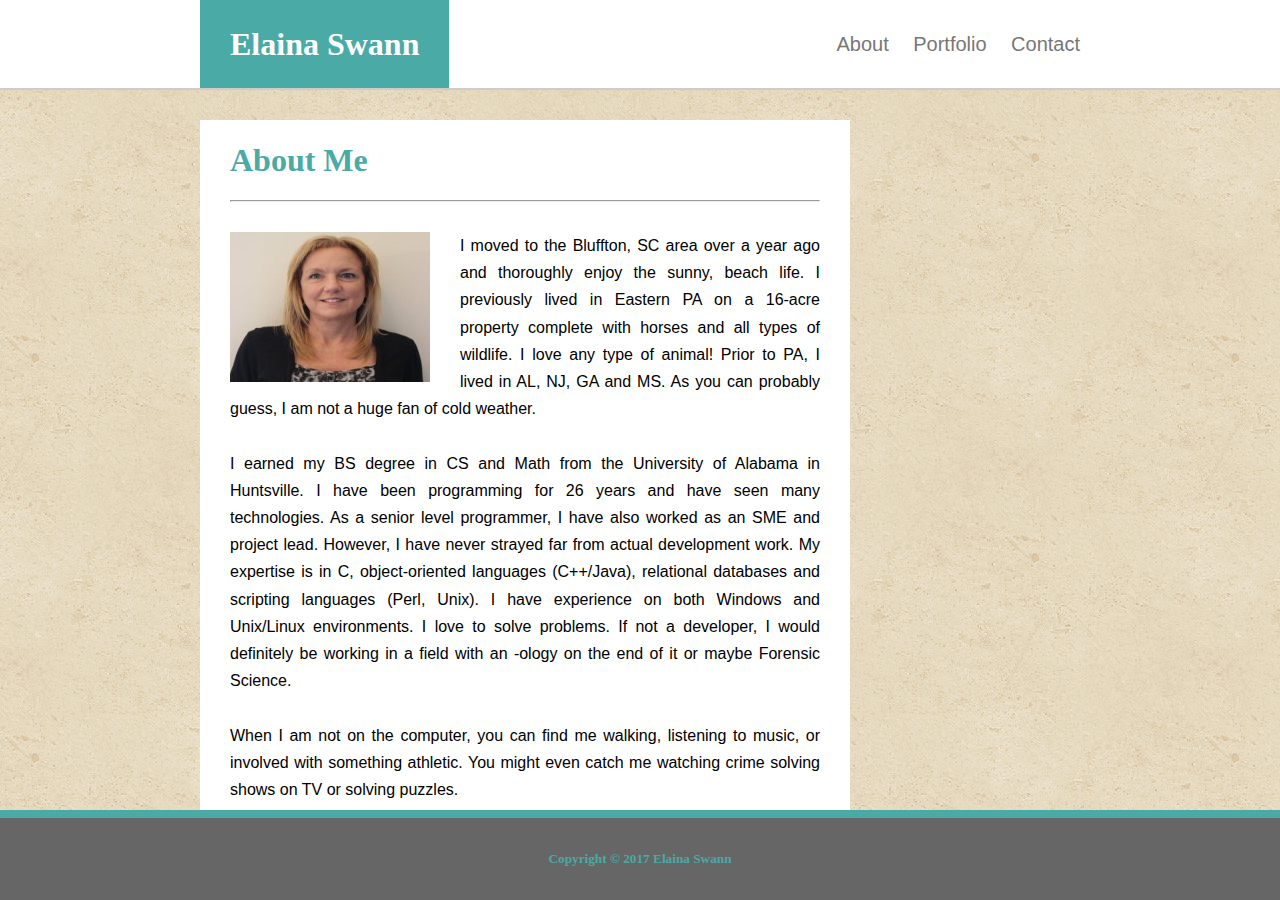
==== index.html @ 81898197 "Changed to use rem sizing and added empty media.css stylesheet and link." ====
<!DOCTYPE html>

<html lang="en-us">

<!-- HTML file to create the "About" webpage for the Elaina Swann Responsive Portfolio website with mobile responsive layout.
  
     NAME: index.html
     AUTHOR: Elaina Swann
     DATE: 11/30/2017
     REVISION LOG:
-->

<head>

  <meta charset="UTF-8" />
  <meta name="description" content="Elaina Swann's About webpage" />
  <meta name="keywords" content="Elaina, Swann" />
  <meta name="author" content="Elaina Swann" />
  <meta name="viewport" content="width=device-width, initial-scale=1.0" />

  <!-- Reset css styling to normalize the elements. -->
  <link rel="stylesheet" type="text/css" href="assets/css/reset.css" />
  <!-- Initialize css styling to default values. -->
  <link rel="stylesheet" type="text/css" href="assets/css/initialize.css" />
  <!-- Link to stylesheet common across all webpages of the Responsive Portfolio. -->
  <link rel="stylesheet" type="text/css" href="assets/css/style-common.css" />
  <!-- Link to stylesheet specific to About Me webpage. -->
  <link rel="stylesheet" type="text/css" href="assets/css/style-about.css" />
  <!-- Link to stylesheet containing mobile responsive layout. -->
  <link rel="stylesheet" type="text/css" href="assets/css/media.css" />
  
  <title>Elaina Swann About Page</title>

</head>

<body>

  <!-- This header is common to ALL webpages of the Responsive Portfolio. Need to clear due to float. 

  NOTE: If you make a change here you must change ALL webpages. -->
  <header class="clear-both">

    <h1 class="h1-header">Elaina Swann</h1>

    <!-- Links to access all pages of website. -->
    <ul class="ul-html-pages">
      <li class="li-html-pages"><a class="link-html-pages" href="index.html" alt="About" target="_self">About</a></li>

      <li class="li-html-pages"><a class="link-html-pages" href="portfolio.html" alt="Portfolio" target="_self">Portfolio</a></li>

      <li class="li-html-pages"><a class="link-html-pages" href="contact.html" alt="Contact" target="_self">Contact</a></li>
    </ul>

  </header>

  <main>

    <!-- Contains information specific to About Me webpage. This is the section specifically styled in a separate stylesheet (style-about.css). Need to clear due to float. -->
    <section class="content clear-both">

      <h1 class="h1-content">About Me</h1>

      <hr id="hr-content" />

      <img id="img-profile" src="assets/images/Elaina-Swann-Profile.jpg" alt="Elaina Swann Profile Picture" />

      <p id="profile-summary">
        I moved to the Bluffton, SC area over a year ago and thoroughly enjoy the sunny, beach life. I previously lived in Eastern PA on a 16-acre property complete with horses and all types of wildlife. I love any type of animal! Prior to PA, I lived in AL, NJ, GA and MS. As you can probably guess, I am not a huge fan of cold weather.<br /><br /> I earned my BS degree in CS and Math from the University of Alabama in Huntsville. I have been programming for 26 years and have seen many technologies. As a senior level programmer, I have also worked as an SME and project lead. However, I have never strayed far from actual development work. My expertise is in C, object-oriented languages (C++/Java), relational databases and scripting languages (Perl, Unix). I have experience on both Windows and Unix/Linux environments. I love to solve problems. If not a developer, I would definitely be working in a field with an -ology on the end of it or maybe Forensic Science.<br /><br /> When I am not on the computer, you can find me walking, listening to music, or involved with something athletic. You might even catch me watching crime solving shows on TV or solving puzzles.
      </p>

    </section> 

    <!-- Links to social networking websites. This section is common to ALL webpages of the Responsive Portfolio. Need to clear due to float.

    NOTE: If you make a change here you must change ALL webpages.

    TO DO: Add links to personal social webpage. Links are currently pointing to top-level entry of social website in order to test basic functionality. --> 
    <section class="sidebar clear-both">

      <h2 class="h2-sidebar">Connect with Me</h2>

      <hr id="hr-sidebar" />

      <ul class="ul-social">
        <li class="li-social li-github">
          <a class="link-social" href="https://www.github.com" target="_blank">
            <img class="img-social" src="assets/images/github-64px.png" alt="Github website" />
          </a>
        </li>
          
        <li class="li-social li-linkedin">
          <a class="link-social" href="https://www.linkedin.com" target="_blank">
            <img class="img-social" src="assets/images/linkedin-64px.png" alt="Linkedin website" />
           </a>
        </li>
          
        <li class="li-social li-stackoverflow">
          <a class="link-social" href="https://www.stackoverflow.com" target="_blank">
            <img class="img-social" src="assets/images/stackoverflow-64px.png" alt="Stackoverflow website" />
          </a>
        </li>
      </ul>

    </section>

  </main>

  <!-- This footer is common to About Me and Contact webpages of the Responsive Portfolio.

  NOTE: If you make a change here you must change ALL webpages. -->
  <footer>

    <h5 class="h5-footer" >Copyright &#169; 2017 Elaina Swann</h5>

  </footer>

</body>

</html>
---- assets/css/initialize.css ----
/* CSS stylesheet to initialize HTML elements to default settings.
   This would be performed AFTER a reset.css.
   
     h1 = 2em = 32px
     h2 = 1.5em = 24px
     h3 = 1.17em = 18.72px
     h4 = 1em = 16px
     h5 = 0.83em = 13.28px
     h6 = 0.67em = 10.72px

     where 1em = 16px.

   NAME: initialize.css
   AUTHOR: Elaina Swann
   DATE: 11/30/2017
   REVISION LOG:  
*/

/* Initialize heading elements. */
h1 { 
  display: block;
  font-size: 2em;
  margin-top: 0.67em;
  margin-bottom: 0.67em;
  margin-left: 0;
  margin-right: 0;
  font-weight: bold;
}

h2 {
  display: block;
  font-size: 1.5em;
  margin-top: 0.83em;
  margin-bottom: 0.83em;
  margin-left: 0;
  margin-right: 0;
  font-weight: bold;
}

h3 { 
  display: block;
  font-size: 1.17em;
  margin-top: 1em;
  margin-bottom: 1em;
  margin-left: 0;
  margin-right: 0;
  font-weight: bold;
}

h4 { 
  display: block;
  font-size: 1em;
  margin-top: 1.33em;
  margin-bottom: 1.33em;
  margin-left: 0;
  margin-right: 0;
  font-weight: bold;
}

h5 { 
  display: block;
  font-size: .83em;
  margin-top: 1.67em;
  margin-bottom: 1.67em;
  margin-left: 0;
  margin-right: 0;
  font-weight: bold;
}

h6 { 
  display: block;
  font-size: .67em;
  margin-top: 2.33em;
  margin-bottom: 2.33em;
  margin-left: 0;
  margin-right: 0;
  font-weight: bold;
}
---- assets/css/style-common.css ----
/* CSS stylesheet to style common HTML elements across the Responsive Portfolio website.
  
   NAME: style-common.css
   AUTHOR: Elaina Swann
   DATE: 11/30/2017
   REVISION LOG:  
*/

/* Set box-sizing so padding and borders are included in the pre-defined height/width of an element. Margins are NOT included in the pre-defined height/width. */
* {
  box-sizing: border-box;
}

/* Set up overall area of the webpage to be responsive. */
html, body {
  font-size: 1em;
  height: 100%;
  margin: 0;
  padding: 0;
  width: 100%;
}

/* Specifically style to set font and max dimensions. */
body {
  background-image: url("../images/vintage-concrete.png");
  font-family: "Arial", "Helvetica Neue", "Helvetica", "sans-serif";
}

/* Overwrite heading elements (set in body element) with common font and color. */
h1, h2, h3, h4, h5, h6 {
  color: #4aaaa5;
  font-family: "Georgia", "Times", "Times New Roman", "serif";
}

/******************************************************************************/
/* Header area. Styled here because element is consistent across webpages.    */
/******************************************************************************/
header {
  background: #ffffff;
  border-bottom: .125rem solid #cccccc;
  height: 10%;
  margin: 0;
  overflow: auto;
  padding: 0 12.5rem 0 12.5rem;
  position: relative;
  width: 100%;
}

/* Style name heading and links to other webpages within the website with common and specific values. */
.h1-header, .ul-html-pages, .li-html-pages, .link-html-pages {
  height: 100%;
  margin: 0;
  padding: 0;
  width: auto;
}

.h1-header {
  align-items: center;
  background: #4aaaa5;
  color: #ffffff;
  display: inline-flex;
  font-size: 2rem;
  padding-left: 1.875rem;
  padding-right: 1.875rem;
  text-align: left;
} 

.ul-html-pages {
  float: right;
  list-style: none;
}

.li-html-pages {
  display: inline-block;
}

.link-html-pages {
  align-items: center;
  color: #777777;
  display: flex;
  font-size: 1.25rem;
  padding-left: 1.25rem;
  text-decoration: none;
  text-align: right;
}
/******************************************************************************/

/******************************************************************************/
/* Main area. Styled here because element is consistent across webpages.      */
/******************************************************************************/
main {
  height: 80%;
  margin: 0;
  overflow: auto;
  padding: 0 12.5rem 0 12.5rem;
  position: relative;
  width: 100%;
}


/* NOTE: Content class is styled in webpage-specific css stylesheet because it is not consistent across webpages. */


/******************************************************************************/
/* Sidebar area where links are found to personal locations on social         */
/* networking websites.                                                       */
/* Styled here because the area is consistent across webpages.                */
/******************************************************************************/
.sidebar {
  background: #ffffff;
  float: right;
  height: auto;
  margin: 1.875rem 0 1.875rem 0;
  padding: 0;
  width: 16.875rem;
}

/* Sidebar heading. */
.h2-sidebar {
  height: auto;
  margin: 1.5rem 1.875rem 1.5rem 1.875rem;
  padding: 0;
  text-align: left;
  width: 13.125rem; /* Need to subtract margin width due to inheritance. */
}

#hr-sidebar {
  background:#cccccc;
  margin: 0 1.875rem 0 1.875rem;
  padding: 0;
  width: auto;
}

/* List area containing images and links to personal webpages within the social networking websites. */
.ul-social {
  height: 100%;
  list-style: none;
  margin: 1.875rem 1.875rem 1.875rem 1.875rem;
  padding: 0;
  width: 13.125rem; /* Need to subtract margin width due to inheritance. */
}

.li-social {
  display: inline-block;
  height: 3.75rem;
  margin: 0;
  padding: 0;
  position: relative;
  text-align: left;
  width: 3.75rem;
}

/* Define margins for list items since they are not consistent in the layout. */
/* NOTE: Icons are set at 60px, but actually have an extra 3px margin which is part of the image.(64x64 image download is really 67x67). The extra margin could not be removed via the editor. 210 - (3 * 63) = 21 / 2 = 10.5px. */
.li-github, .li-linkedin {
  margin-right: .66rem;;
}

/* Need to set the dimensions based on the parent. */
.link-social, .img-social {
  height: inherit;
  margin: 0;
  padding: 0;
  width: inherit;
}

/* Position the link to a position inside the list item. Top=0, Left=0 is the default, so position is implied. */
.link-social {
  position: absolute;
  text-decoration: none;
  z-index: 1; /* Must be smaller than .img-social. */
}

/* The image follows the link to a position inside the list item. */
.img-social {
  z-index: 2; /* Must be larger than .link-social. */
}
/******************************************************************************/

/******************************************************************************/
/* Footer area.                                                               */
/******************************************************************************/
footer, .h5-footer {
  margin: 0;
  padding: 0;
  width: 100%;
}
footer {
  background: #666666;
  border-top: .5rem solid #4aaaa5;
  height: 10%;
  overflow: auto;
  position: relative;
}

/* Footer heading. */
.h5-footer {
  align-items: center;
  display: flex;
  height: 100%;
  justify-content: center;
}
/******************************************************************************/

/* Classes to clear elements. */
.clear-both::after, .clear-right::after, .clear-left::after { 
  content: "";
  display: block; 
}

.clear-both::after {
  clear: both;
}

.clear-both::right {
  clear: right;
}

.clear-both::left {
  clear: left;
}
---- assets/css/style-about.css ----
/* CSS stylesheet to style HTML elements in the content area of the Responsive Portfolio website.
 
   NAME: style-about.css
   AUTHOR: Elaina Swann
   DATE: 11/30/2017
   REVISION LOG:  
*/

/* Content area.
   NOTE: Main and sidebar areas are styled in the common css stylesheet because they do not change across webpages.
*/
.content {
  background: #ffffff;
  display: inline-block;
  height: auto;
  margin: 1.875rem 0 1.875rem 0;
  padding: 0;
  width: 40.625rem;
}

/* Content heading. */
.h1-content {
  height: 100%;
  margin: 0;
  padding: 1.5rem 1.875rem 1.5rem 1.875rem;
  text-align: left;
  width: 36.825rem; /* Need to subtract margin width due to inheritance. */
}

#hr-content {
  background:#cccccc;
  margin: 0 1.875rem 0 1.875rem;
  padding: 0;
  width: auto;
}

/* Profile picture. */
#img-profile {
  height: 9.375rem;
  float: left;
  margin: 1.875rem 1.875rem 0 1.875rem;
  padding: 0;
  width: 12.5rem;
}

/* Profile summary. */
#profile-summary {
  font-size: 1rem;
  height: auto;
  line-height: 1.7rem;
  margin: 0;
  padding: 1.875rem;
  text-align: justify;
  width: inherit;
}
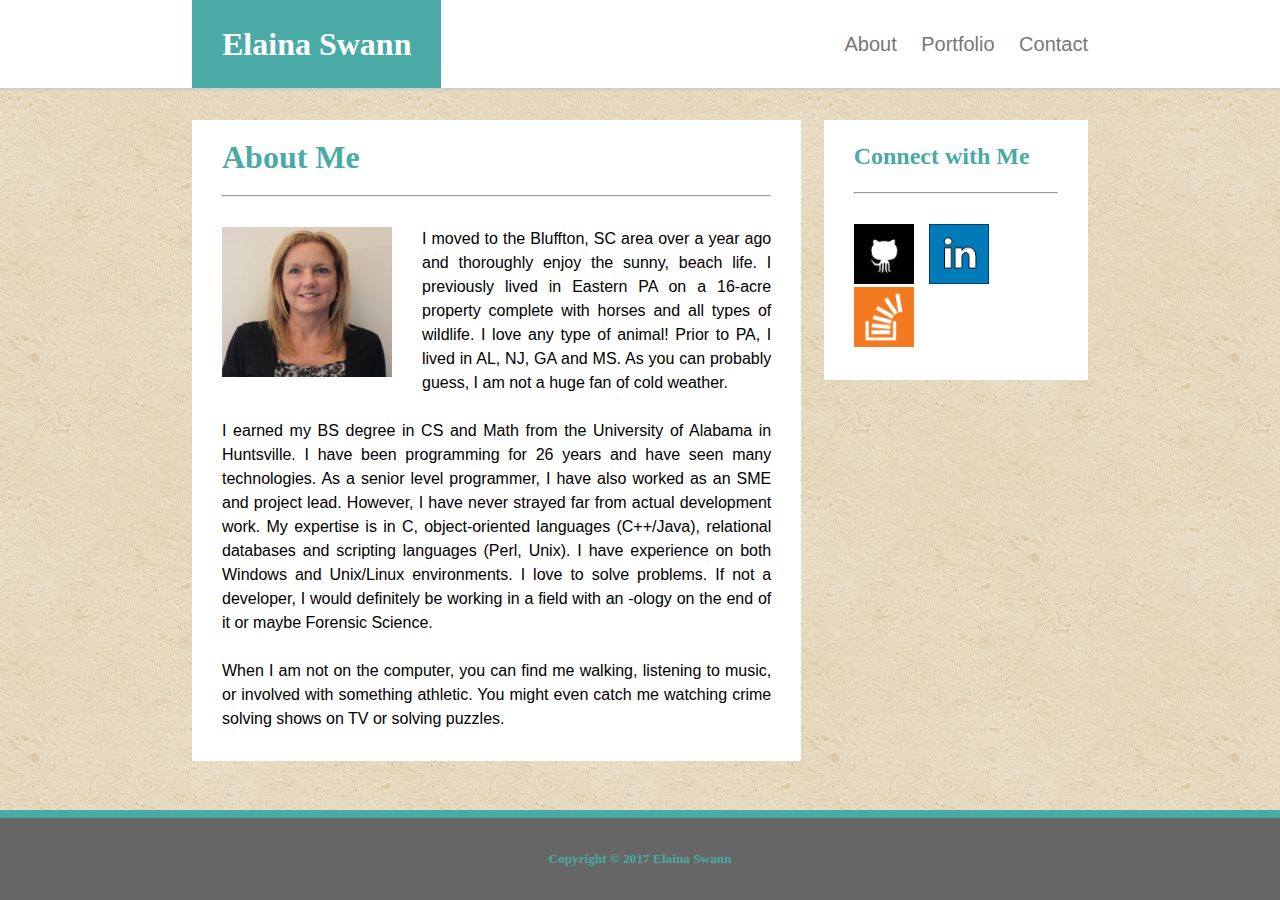
==== commit 46d3ec7c: "Updated responsive behavior to all and added contact media queries." ====
--- a/index.html
+++ b/index.html
@@ -26,8 +26,6 @@
   <link rel="stylesheet" type="text/css" href="assets/css/style-common.css" />
   <!-- Link to stylesheet specific to About Me webpage. -->
   <link rel="stylesheet" type="text/css" href="assets/css/style-about.css" />
-  <!-- Link to stylesheet containing mobile responsive layout. -->
-  <link rel="stylesheet" type="text/css" href="assets/css/media.css" />
   
   <title>Elaina Swann About Page</title>
 
@@ -38,7 +36,7 @@
   <!-- This header is common to ALL webpages of the Responsive Portfolio. Need to clear due to float. 
 
   NOTE: If you make a change here you must change ALL webpages. -->
-  <header class="clear-both">
+  <header class="container clear-both">
 
     <h1 class="h1-header">Elaina Swann</h1>
 
@@ -53,7 +51,7 @@
 
   </header>
 
-  <main>
+  <main class="container">
 
     <!-- Contains information specific to About Me webpage. This is the section specifically styled in a separate stylesheet (style-about.css). Need to clear due to float. -->
     <section class="content clear-both">
@@ -62,11 +60,15 @@
 
       <hr id="hr-content" />
 
-      <img id="img-profile" src="assets/images/Elaina-Swann-Profile.jpg" alt="Elaina Swann Profile Picture" />
+      <div id="about-content">
 
-      <p id="profile-summary">
-        I moved to the Bluffton, SC area over a year ago and thoroughly enjoy the sunny, beach life. I previously lived in Eastern PA on a 16-acre property complete with horses and all types of wildlife. I love any type of animal! Prior to PA, I lived in AL, NJ, GA and MS. As you can probably guess, I am not a huge fan of cold weather.<br /><br /> I earned my BS degree in CS and Math from the University of Alabama in Huntsville. I have been programming for 26 years and have seen many technologies. As a senior level programmer, I have also worked as an SME and project lead. However, I have never strayed far from actual development work. My expertise is in C, object-oriented languages (C++/Java), relational databases and scripting languages (Perl, Unix). I have experience on both Windows and Unix/Linux environments. I love to solve problems. If not a developer, I would definitely be working in a field with an -ology on the end of it or maybe Forensic Science.<br /><br /> When I am not on the computer, you can find me walking, listening to music, or involved with something athletic. You might even catch me watching crime solving shows on TV or solving puzzles.
-      </p>
+        <img id="img-profile" src="assets/images/Elaina-Swann-Profile.jpg" alt="Elaina Swann Profile Picture" />
+
+        <p id="profile-summary">
+          I moved to the Bluffton, SC area over a year ago and thoroughly enjoy the sunny, beach life. I previously lived in Eastern PA on a 16-acre property complete with horses and all types of wildlife. I love any type of animal! Prior to PA, I lived in AL, NJ, GA and MS. As you can probably guess, I am not a huge fan of cold weather.<br /><br /> I earned my BS degree in CS and Math from the University of Alabama in Huntsville. I have been programming for 26 years and have seen many technologies. As a senior level programmer, I have also worked as an SME and project lead. However, I have never strayed far from actual development work. My expertise is in C, object-oriented languages (C++/Java), relational databases and scripting languages (Perl, Unix). I have experience on both Windows and Unix/Linux environments. I love to solve problems. If not a developer, I would definitely be working in a field with an -ology on the end of it or maybe Forensic Science.<br /><br /> When I am not on the computer, you can find me walking, listening to music, or involved with something athletic. You might even catch me watching crime solving shows on TV or solving puzzles.
+        </p>
+        
+      </div>
 
     </section> 
 
@@ -105,10 +107,10 @@
 
   </main>
 
-  <!-- This footer is common to About Me and Contact webpages of the Responsive Portfolio.
+  <!-- This header is common to ALL webpages of the Responsive Portfolio. 
 
   NOTE: If you make a change here you must change ALL webpages. -->
-  <footer>
+  <footer class="container">
 
     <h5 class="h5-footer" >Copyright &#169; 2017 Elaina Swann</h5>
 
--- a/assets/css/style-common.css
+++ b/assets/css/style-common.css
@@ -16,6 +16,7 @@
   font-size: 1em;
   height: 100%;
   margin: 0;
+  max-width: 85rem;
   padding: 0;
   width: 100%;
 }
@@ -41,7 +42,7 @@
   height: 10%;
   margin: 0;
   overflow: auto;
-  padding: 0 12.5rem 0 12.5rem;
+  padding: 0 15% 0 15%;
   position: relative;
   width: 100%;
 }
@@ -81,7 +82,6 @@
   font-size: 1.25rem;
   padding-left: 1.25rem;
   text-decoration: none;
-  text-align: right;
 }
 /******************************************************************************/
 
@@ -92,7 +92,7 @@
   height: 80%;
   margin: 0;
   overflow: auto;
-  padding: 0 12.5rem 0 12.5rem;
+  padding: 0 15% 0 15%;
   position: relative;
   width: 100%;
 }
@@ -112,16 +112,16 @@
   height: auto;
   margin: 1.875rem 0 1.875rem 0;
   padding: 0;
-  width: 16.875rem;
+  width: 29.5%;
 }
 
 /* Sidebar heading. */
 .h2-sidebar {
-  height: auto;
+  height: 100%;
   margin: 1.5rem 1.875rem 1.5rem 1.875rem;
   padding: 0;
   text-align: left;
-  width: 13.125rem; /* Need to subtract margin width due to inheritance. */
+  width: auto
 }
 
 #hr-sidebar {
@@ -137,7 +137,7 @@
   list-style: none;
   margin: 1.875rem 1.875rem 1.875rem 1.875rem;
   padding: 0;
-  width: 13.125rem; /* Need to subtract margin width due to inheritance. */
+  width: auto;
 }
 
 .li-social {
@@ -212,10 +212,10 @@
   clear: both;
 }
 
-.clear-both::right {
+.clear-both::after {
   clear: right;
 }
 
-.clear-both::left {
+.clear-both::after {
   clear: left;
 }
--- a/assets/css/style-about.css
+++ b/assets/css/style-about.css
@@ -15,16 +15,19 @@
   height: auto;
   margin: 1.875rem 0 1.875rem 0;
   padding: 0;
-  width: 40.625rem;
+  width: 68%;
 }
 
 /* Content heading. */
 .h1-content {
+  align-items: center;
+  display: inline-flex;
+  font-size: 2rem;
   height: 100%;
-  margin: 0;
-  padding: 1.5rem 1.875rem 1.5rem 1.875rem;
+  padding-left: 1.875rem;
+  padding-right: 1.875rem;
   text-align: left;
-  width: 36.825rem; /* Need to subtract margin width due to inheritance. */
+  width: auto;
 }
 
 #hr-content {
@@ -34,12 +37,20 @@
   width: auto;
 }
 
+/* Container to manipulate about content. */
+#about-content {
+  height: auto;
+  margin: 1.875rem;
+  padding: 0;
+  width: auto;
+}
+
 /* Profile picture. */
 #img-profile {
+  float: left;
   height: 9.375rem;
-  float: left;
-  margin: 1.875rem 1.875rem 0 1.875rem;
-  padding: 0;
+  margin: 0;
+  padding-right: 1.875rem;
   width: 12.5rem;
 }
 
@@ -47,9 +58,9 @@
 #profile-summary {
   font-size: 1rem;
   height: auto;
-  line-height: 1.7rem;
+  line-height: 1.5rem;
   margin: 0;
-  padding: 1.875rem;
+  padding: 0;
   text-align: justify;
-  width: inherit;
-}+  width: auto;
+}
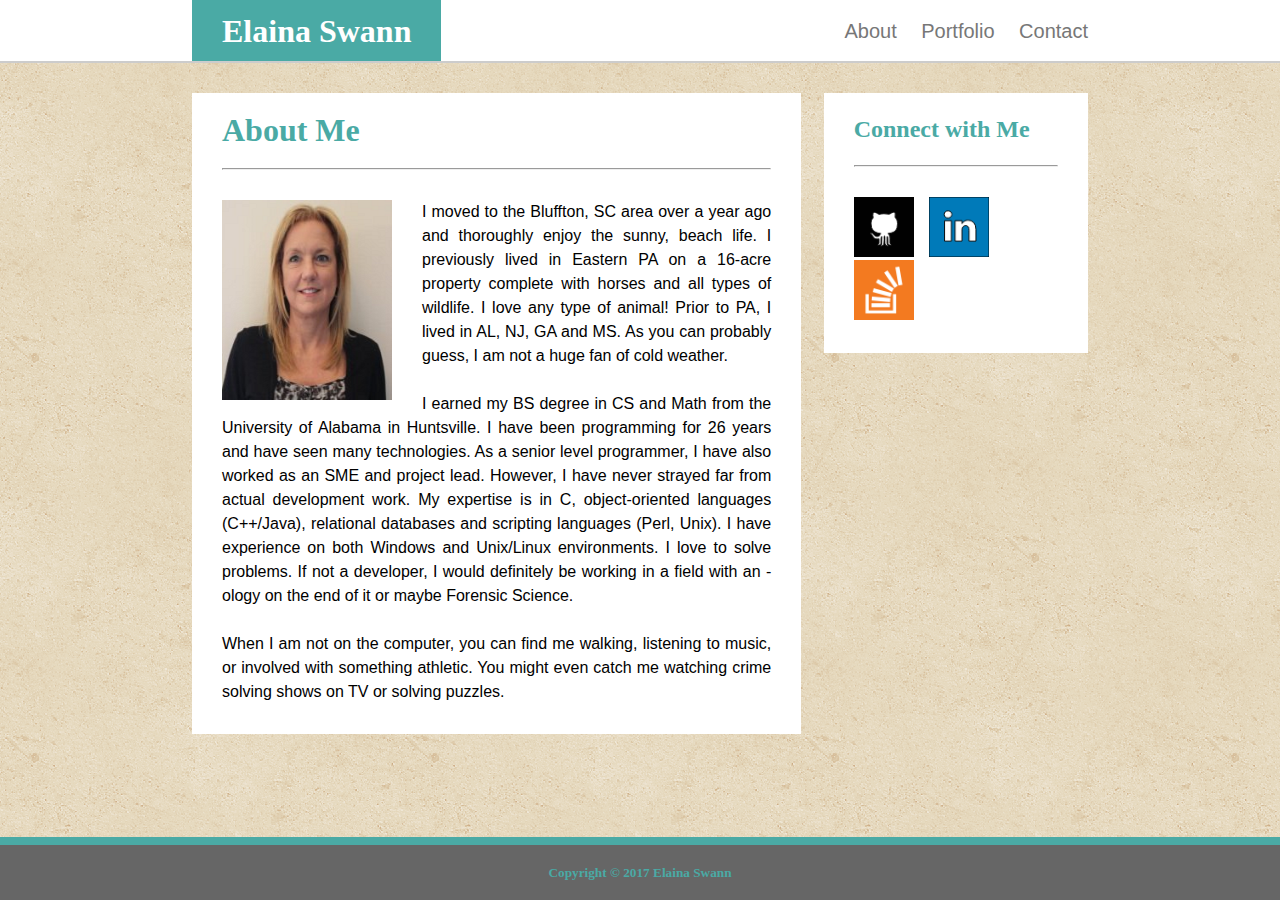
==== commit 075b8917: "First attempt at media queries for all. Images still need work." ====
--- a/index.html
+++ b/index.html
@@ -62,7 +62,7 @@
 
       <div id="about-content">
 
-        <img id="img-profile" src="assets/images/Elaina-Swann-Profile.jpg" alt="Elaina Swann Profile Picture" />
+        <img id="img-profile" src="assets/images/Elaina-Swann-Profile.png" alt="Elaina Swann Profile Picture" />
 
         <p id="profile-summary">
           I moved to the Bluffton, SC area over a year ago and thoroughly enjoy the sunny, beach life. I previously lived in Eastern PA on a 16-acre property complete with horses and all types of wildlife. I love any type of animal! Prior to PA, I lived in AL, NJ, GA and MS. As you can probably guess, I am not a huge fan of cold weather.<br /><br /> I earned my BS degree in CS and Math from the University of Alabama in Huntsville. I have been programming for 26 years and have seen many technologies. As a senior level programmer, I have also worked as an SME and project lead. However, I have never strayed far from actual development work. My expertise is in C, object-oriented languages (C++/Java), relational databases and scripting languages (Perl, Unix). I have experience on both Windows and Unix/Linux environments. I love to solve problems. If not a developer, I would definitely be working in a field with an -ology on the end of it or maybe Forensic Science.<br /><br /> When I am not on the computer, you can find me walking, listening to music, or involved with something athletic. You might even catch me watching crime solving shows on TV or solving puzzles.
--- a/assets/css/style-common.css
+++ b/assets/css/style-common.css
@@ -39,7 +39,7 @@
 header {
   background: #ffffff;
   border-bottom: .125rem solid #cccccc;
-  height: 10%;
+  height: 7%;
   margin: 0;
   overflow: auto;
   padding: 0 15% 0 15%;
@@ -89,7 +89,7 @@
 /* Main area. Styled here because element is consistent across webpages.      */
 /******************************************************************************/
 main {
-  height: 80%;
+  height: 86%;
   margin: 0;
   overflow: auto;
   padding: 0 15% 0 15%;
@@ -188,7 +188,7 @@
 footer {
   background: #666666;
   border-top: .5rem solid #4aaaa5;
-  height: 10%;
+  height: 7%;
   overflow: auto;
   position: relative;
 }
--- a/assets/css/style-about.css
+++ b/assets/css/style-about.css
@@ -48,7 +48,7 @@
 /* Profile picture. */
 #img-profile {
   float: left;
-  height: 9.375rem;
+  height: 12.5rem;
   margin: 0;
   padding-right: 1.875rem;
   width: 12.5rem;
@@ -64,3 +64,102 @@
   text-align: justify;
   width: auto;
 }
+
+/* NOTE: Max width is set to 1360px or 85em. The webpages will function normally between 981px and 1360px. */
+
+/*
+  These rules take effect when the browser's width
+  is between 769px and 980px (inclusive)..
+*/
+@media screen and (max-width: 980px) and (min-width: 769px) {
+  html, body {
+    font-size: .875em; /* Set font-size to 14px. */
+  }
+   
+  header, main {
+    padding: 0 5% 0 5%;
+  }
+
+  #img-profile {
+    float: none;
+    padding: 0 0 1.875rem 0;
+  }
+
+  #profile-summary {
+    width: 100%;
+  }
+}
+
+@media screen and (max-width: 768px) and (min-width: 641px) {
+  html, body {
+    font-size: .75em; /* Set font-size to 12px. */
+  }
+
+  header, main {
+    padding: 0 5% 0 5%;
+  }
+
+  .sidebar {
+    float: none;
+  }
+
+  .content, .sidebar {
+    width: 100%;
+  }
+
+  .h2-sidebar, .ul-social {
+    display: inline-flex;
+  }
+}
+
+@media screen and (max-width: 640px) {
+  html, body {
+    font-size: .75em; /* Set font-size to 12px. */
+  }
+
+  header {
+    padding: 0;
+  }
+  
+  main {
+    padding: 0 5% 0 5%;
+  }
+
+  #img-profile, .sidebar {
+    float: none;
+  }
+
+  #img-profile {
+    padding: 0 0 1.875rem 0;
+  }
+
+  .profile-summary, .content, .sidebar {
+    width: 100%;
+  }
+
+  .h2-sidebar, .ul-social {
+    display: inline-flex;
+  }
+
+  .h1-header {
+    height: 50%;
+    justify-content: center;
+    width: 100%;
+  }
+
+  .ul-html-pages {
+    float: none;
+    height: 50%;
+    text-align: center;
+    width: 100%;
+  }
+
+  .li-html-pages {
+    width: 33%;
+  }
+
+  .link-html-pages {
+    justify-content: center;
+    padding: 0;
+  }
+}
